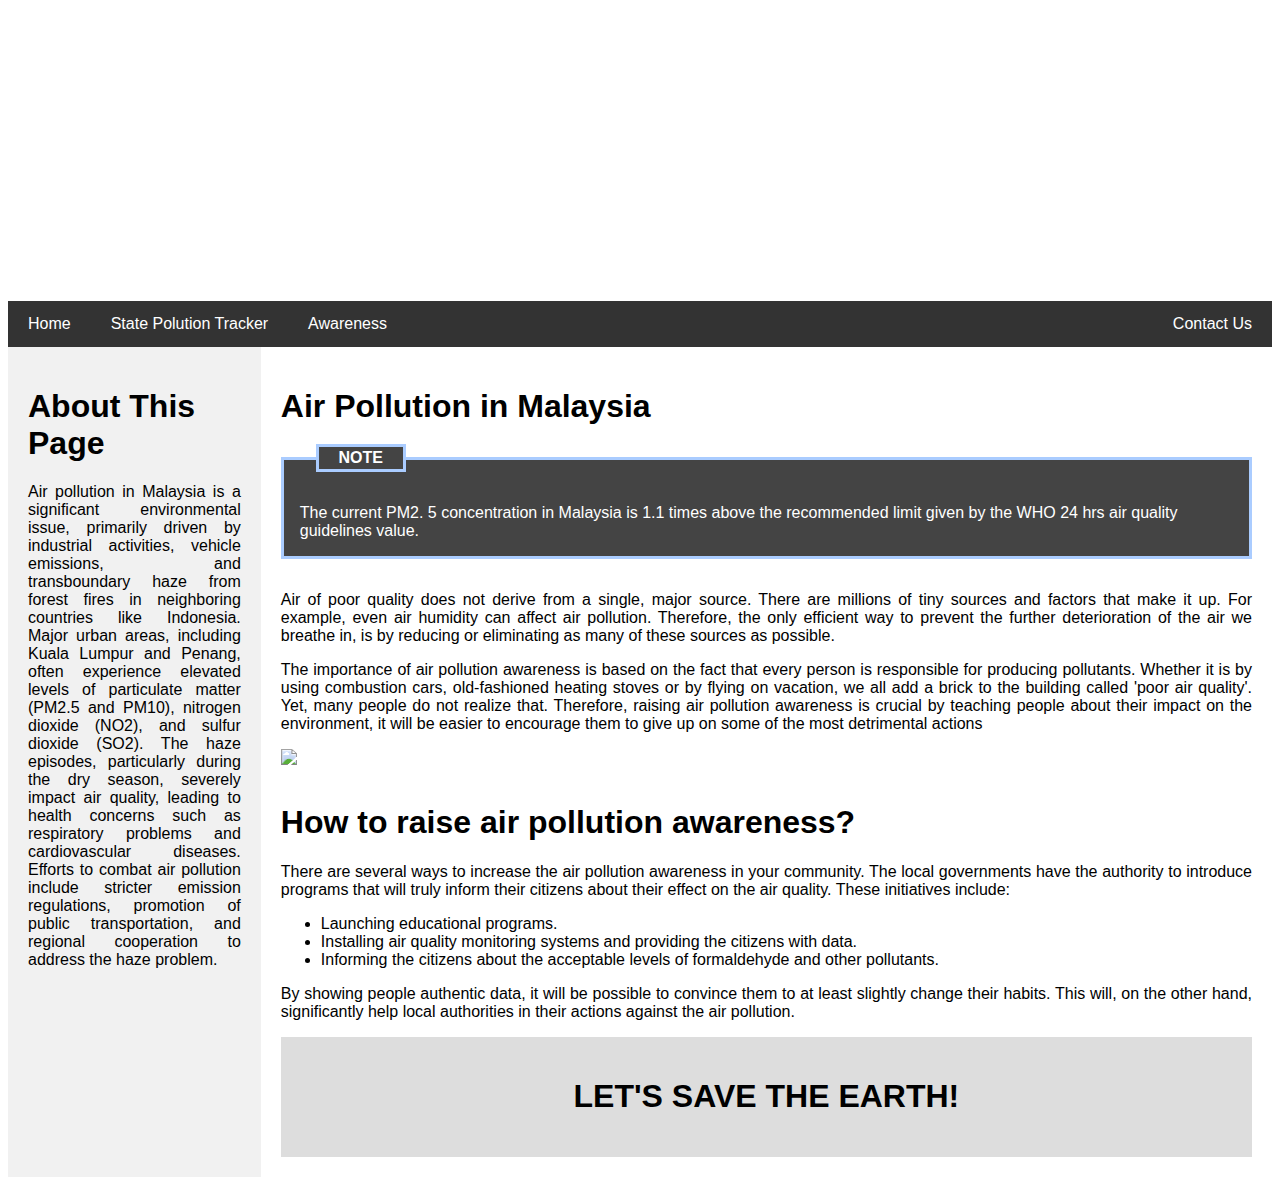
==== awareness.html @ 0979d1de "Add files via upload" ====
<!DOCTYPE html>
<head>
    <!-- CSS -->
    <link rel="stylesheet" href="styles.css">

    <style>
        .notice {
            background-color: #444;
            border: 3px solid #AACCFF;
            padding: 1rem;
            margin: 2rem 0;
        }

        .notice::before {
            content: "NOTE";
            background: #444;
            width: 4rem;
            border: 3px solid #AACCFF;
            display: block;
            text-align: center;
            position: relative;
            right: -1rem;
            top: -2rem;
            padding: 2px 10px;
            font-weight: bold;
        }

        .noticetext {
            font-family: sans-serif;
            color: white;
        }

        .atext {
            text-align: justify;
            text-justify: inter-word;
        }
    </style>

</head>

<body>
    <div class="header">
        <h1 >Air Quality Index </h1>
        <p>Together, we can make a difference.</p>
    </div>

    <div class="navbar">
        <a href="index.html">Home</a>
        <a href="tracker.html">State Polution Tracker</a>
        <a href="awareness.html">Awareness</a>
        <a href="#" class="right">Contact Us</a>
    </div>

    <div class="row">
        <div class="side">
            <h1>
                About This Page
            </h1>

            <p class="justify">
                Air pollution in Malaysia is a significant environmental issue, primarily driven by industrial activities, vehicle emissions, and transboundary haze from forest fires in neighboring countries like Indonesia. Major urban areas, including Kuala Lumpur and Penang, often experience elevated levels of particulate matter (PM2.5 and PM10), nitrogen dioxide (NO2), and sulfur dioxide (SO2). The haze episodes, particularly during the dry season, severely impact air quality, leading to health concerns such as respiratory problems and cardiovascular diseases. Efforts to combat air pollution include stricter emission regulations, promotion of public transportation, and regional cooperation to address the haze problem.
            </p>

        </div>
        <div class="main" >
            <h1>Air Pollution in Malaysia</h1>
            
            <p class="notice noticetext">The current PM2. 5 concentration in Malaysia is 1.1 times above the recommended limit given by the WHO 24 hrs air quality guidelines value.

            <div class="atext">
                <p> 
                    Air of poor quality does not derive from a single, major source. 
                    There are millions of tiny sources and factors that make it up. For example, 
                    even air humidity can affect air pollution. Therefore, the only efficient way to prevent the
                    further deterioration of the air we breathe in, is by reducing or eliminating as many of these 
                    sources as possible.
                </p>

                <p>
                    The importance of air pollution awareness is based on the fact that every person is responsible
                    for producing pollutants. Whether it is by using combustion cars, old-fashioned heating stoves 
                    or by flying on vacation, we all add a brick to the building called 'poor air quality'. Yet, many 
                    people do not realize that. Therefore, raising air pollution awareness is crucial  by teaching 
                    people about their impact on the environment, it will be easier to encourage them to give up on 
                    some of the most detrimental actions
                </p>

                <img src="images/awareness.jpg" class="centre"><img>

                <h1>How to raise air pollution awareness?</h1>

                <p>
                    There are several ways to increase the air pollution awareness in your community. The local governments have the authority to introduce programs that will truly inform their citizens about their effect on the air quality. These initiatives include:

                    <ul>
                        <li>Launching educational programs.</li>
                        <li>Installing air quality monitoring systems and providing the citizens with data.</li>
                        <li>Informing the citizens about the acceptable levels of formaldehyde and other pollutants.</li>
                    </ul>

                    By showing people authentic data, it will be possible to convince them to at least slightly change 
                    their habits. This will, on the other hand, significantly help local authorities in their actions 
                    against the air pollution. 
                </p>
            </div>
      

        <div class="footer2">
            <h1>LET'S SAVE THE EARTH!</h1>
        </div>
    </div>
</body>

</html>
---- styles.css ----
.header {
    padding: 80px; 
    text-align: center; 
    color: white; 
    background-image: url('images/airthumb.png');
    font-family: sans-serif;
 }

    
.header h1 {
    font-size: 40px;
}


.navbar {
    overflow: hidden; /* Hide overflow */
    background-color: #333; /* Dark background color */
    font-family: sans-serif;
}


.navbar a {
    float: left; 
    display: block; 
    color: white; 
    text-align: center; 
    padding: 14px 20px; 
    text-decoration: none; 
}


.navbar a.right {
    float: right; 
}


.navbar a:hover {
    background-color: #ddd; 
    color: black; 
}


* {
    box-sizing: border-box;
}


.row {
    display: flex;
    flex-wrap: wrap;
}

/* Create two unequal columns that sits next to each other */
/* Sidebar/left column */
.side {
    flex: 10%; /* Set the width of the sidebar */
    background-color: #f1f1f1; /* Grey background color */
    padding: 20px; /* Some padding */
    font-family: sans-serif;
}

/* Main column */
.main {
    flex: 70%; /* Set the width of the main content */
    background-color: white; /* White background color */
    padding: 20px; /* Some padding */
    overflow: hidden;
    font-family: sans-serif;
}

/* Responsive layout - when the screen is less than 700px wide, make the two columns stack on top of each other instead of next to each other */
@media screen and (max-width: 700px) {
.row {
    flex-direction: column;
}
}

/* Responsive layout - when the screen is less than 400px wide, make the navigation links stack on top of each other instead of next to each other */
@media screen and (max-width: 400px) {
.navbar a {
    float: none;
    width: 100%;
}

}
.footer2 {
    padding: 20px; /* Some padding */
    text-align: center; /* Center text*/
    background: #ddd; /* Grey background */
    background-image: url('images/airthumb.png');
    font-family: sans-serif;
}


.justify {
    text-align: justify;
    text-justify: inter-word;
}

.legend {
    display: flex; 
    align-items: center; 
    justify-content: center;
    padding: 9px;
    font-family: sans-serif;
    font-size: 15px;
    border-collapse: separate;
    text-align: center;
    overflow: hidden;
    perspective: 1px;
}

.good {
    background-color: #9CD84E;
    padding: 2px 3px;
    border-radius: 10px 0 0 10px;
    
}
.moderate {
    background-color: #facf39;
    padding: 2px 3px;
}
.unhealthysensetive {
    background-color: #f99049;
    padding: 2px 8px;
}
.unhealthy {
    background-color: #f65e5f;
    padding: 2px 3px;
}
.vunhealthy {
    background-color: #a070b6;
    padding: 2px 8px;
}
.hazardous {
    background-color: #a06a7b;
    padding: 2px 3px;
    border-radius: 0px 10px 10px 0px
}

#hp  {
    float: right;    
    margin: 0 0 0 15px;
}

.centre {
    display: block;
    margin-left: auto;
    margin-right: auto;

}
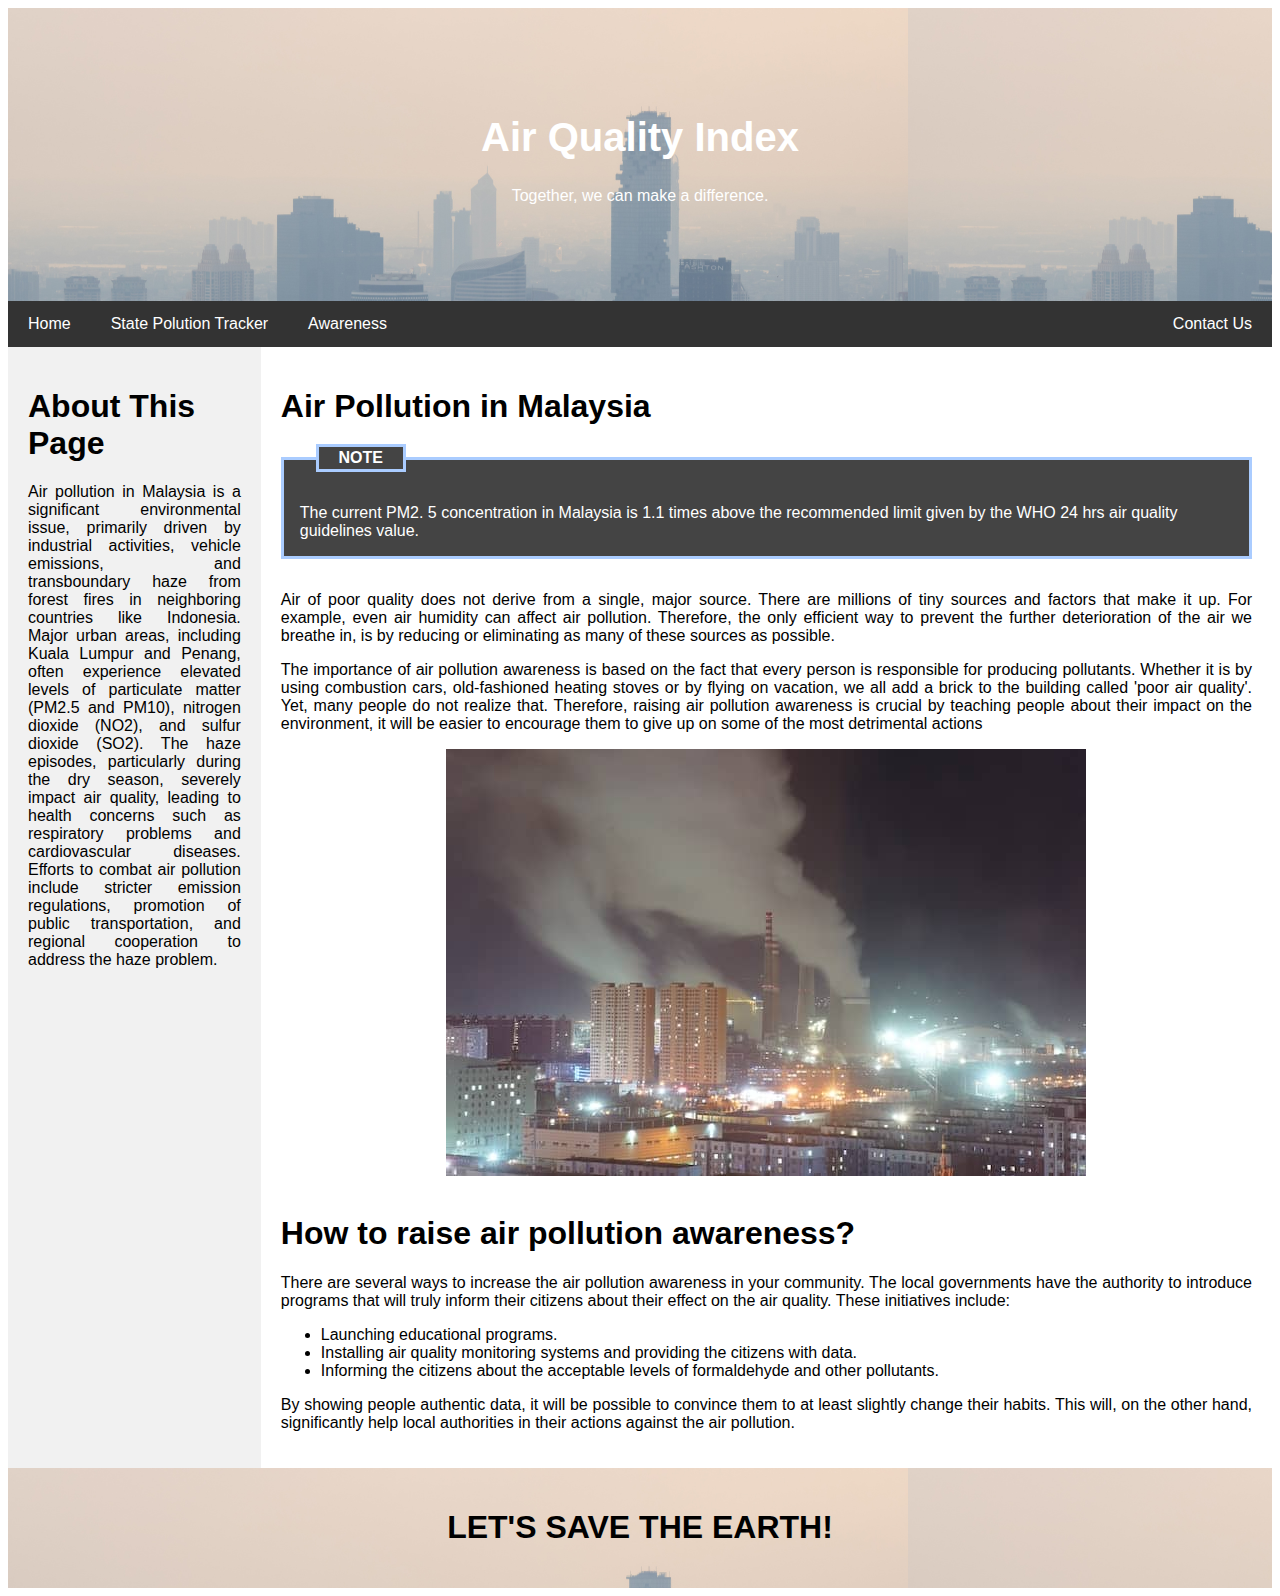
==== commit b8c663b3: "Add files via upload" ====
--- a/awareness.html
+++ b/awareness.html
@@ -48,7 +48,7 @@
         <a href="index.html">Home</a>
         <a href="tracker.html">State Polution Tracker</a>
         <a href="awareness.html">Awareness</a>
-        <a href="#" class="right">Contact Us</a>
+        <a href="contactus.html" class="right">Contact Us</a>
     </div>
 
     <div class="row">
@@ -103,12 +103,11 @@
                     against the air pollution. 
                 </p>
             </div>
-      
-
-        <div class="footer2">
-            <h1>LET'S SAVE THE EARTH!</h1>
         </div>
     </div>
+
+    <div class="footer2">
+        <h1>LET'S SAVE THE EARTH!</h1>
+    </div>
 </body>
-
 </html>